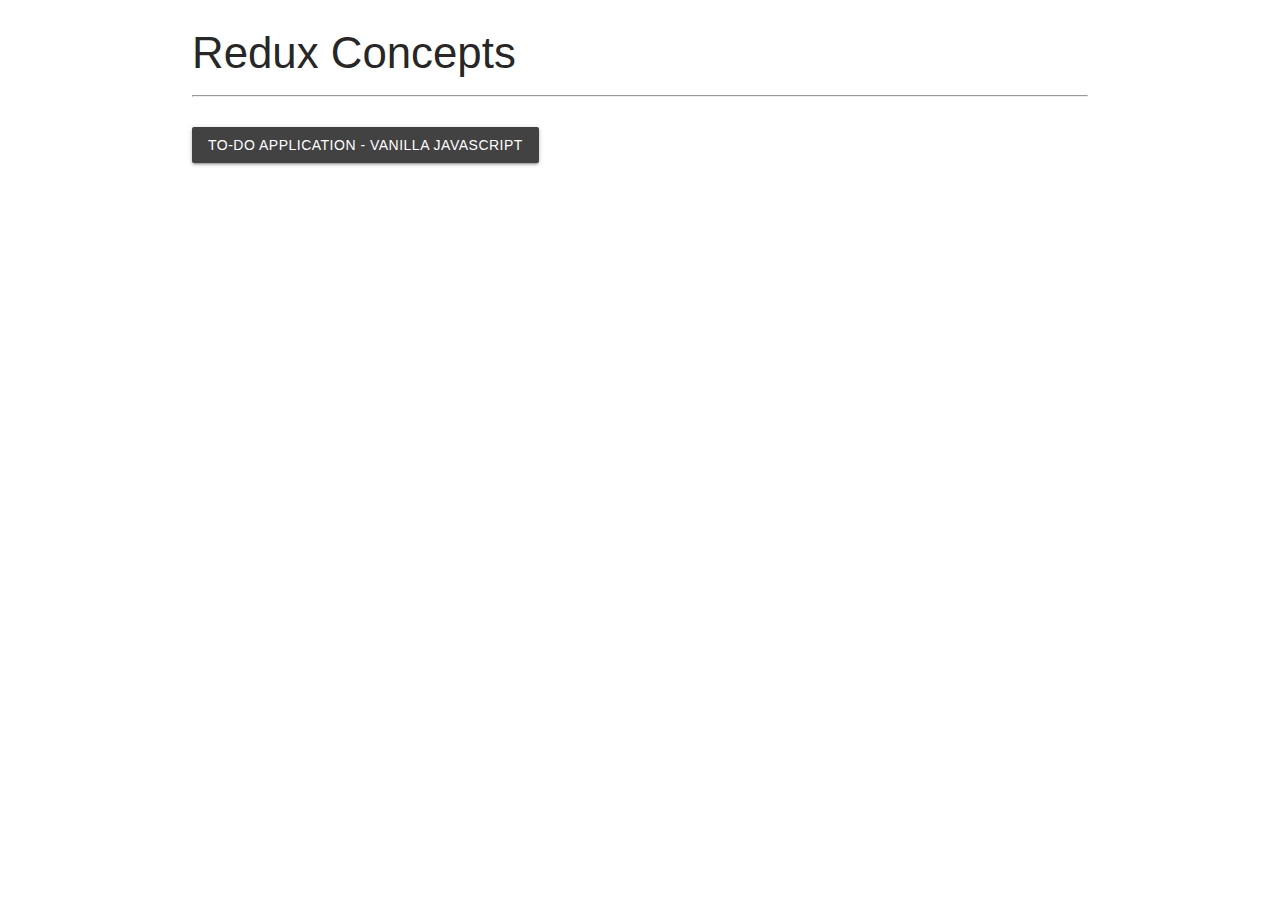
==== index.html @ 1d2443e2 "Created vanilla JavaScript application" ====
<!DOCTYPE html>
<html lang="en">
<head>
    <meta charset="UTF-8">
    <meta name="viewport" content="width=device-width, initial-scale=1.0">
    <meta http-equiv="X-UA-Compatible" content="ie=edge">
     <!--Import Google Icon Font-->
     <link href="https://fonts.googleapis.com/icon?family=Material+Icons" rel="stylesheet">
     <!-- Compiled and minified CSS -->
     <link rel="stylesheet" href="https://cdnjs.cloudflare.com/ajax/libs/materialize/1.0.0/css/materialize.min.css">  
    <title>Redux-Vanilla JavaScript</title>
</head>
<body>
    <div class="container">
            <h3>Redux Concepts</h3>
            <hr>
            <br>
            <a href="Vanilla/index.html" class="btn grey darken-3 white-text">To-Do application - Vanilla JavaScript</a>
    </div>    
    <!-- Compiled and minified JavaScript -->
    <script src="https://cdnjs.cloudflare.com/ajax/libs/materialize/1.0.0/js/materialize.min.js"></script>
</body>
</html>
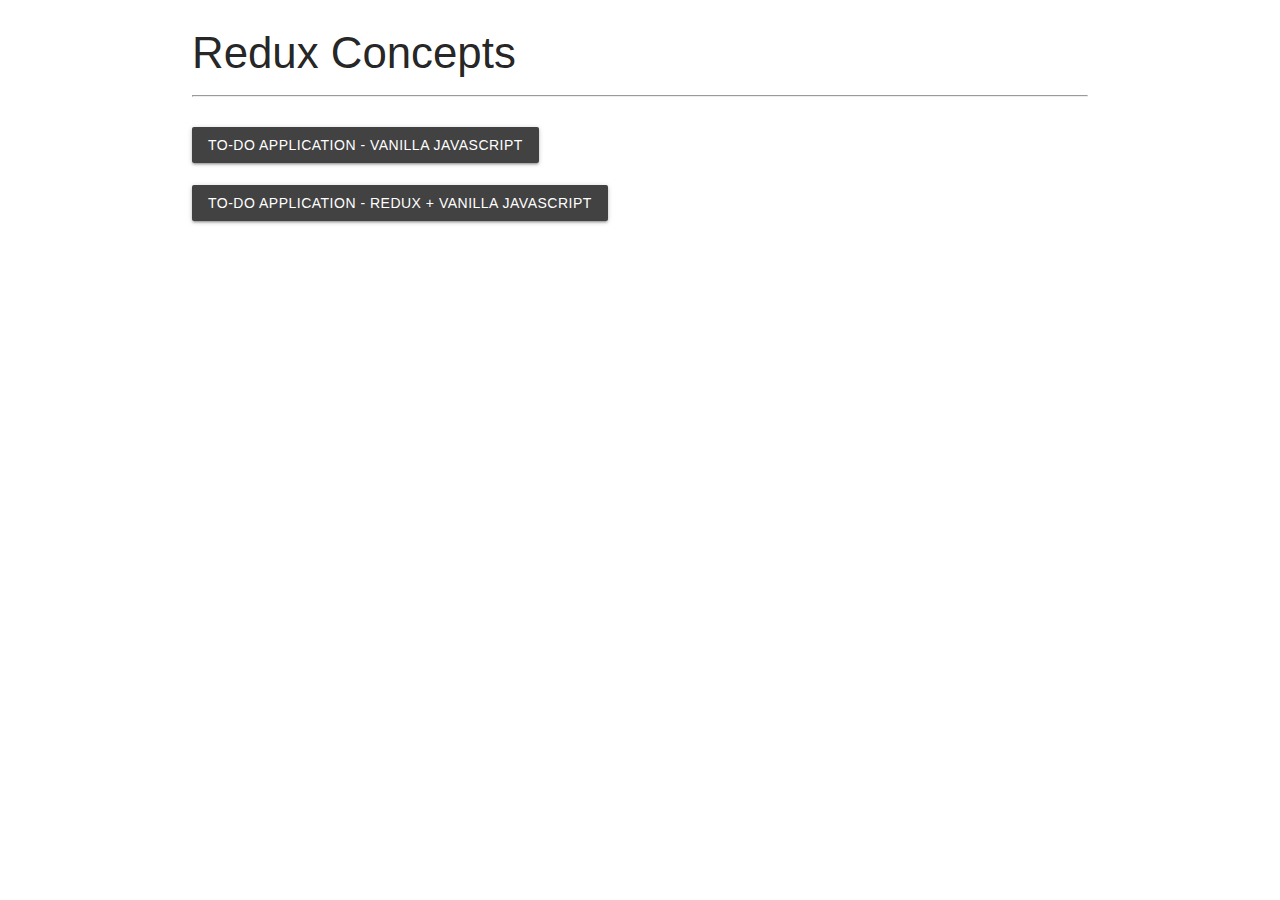
==== commit a14abca8: "changed master file" ====
--- a/index.html
+++ b/index.html
@@ -16,6 +16,8 @@
             <hr>
             <br>
             <a href="Vanilla/index.html" class="btn grey darken-3 white-text">To-Do application - Vanilla JavaScript</a>
+            <br><br>
+            <a href="Redux/index.html" class="btn grey darken-3 white-text">To-Do application - Redux + Vanilla JavaScript</a>
     </div>    
     <!-- Compiled and minified JavaScript -->
     <script src="https://cdnjs.cloudflare.com/ajax/libs/materialize/1.0.0/js/materialize.min.js"></script>
